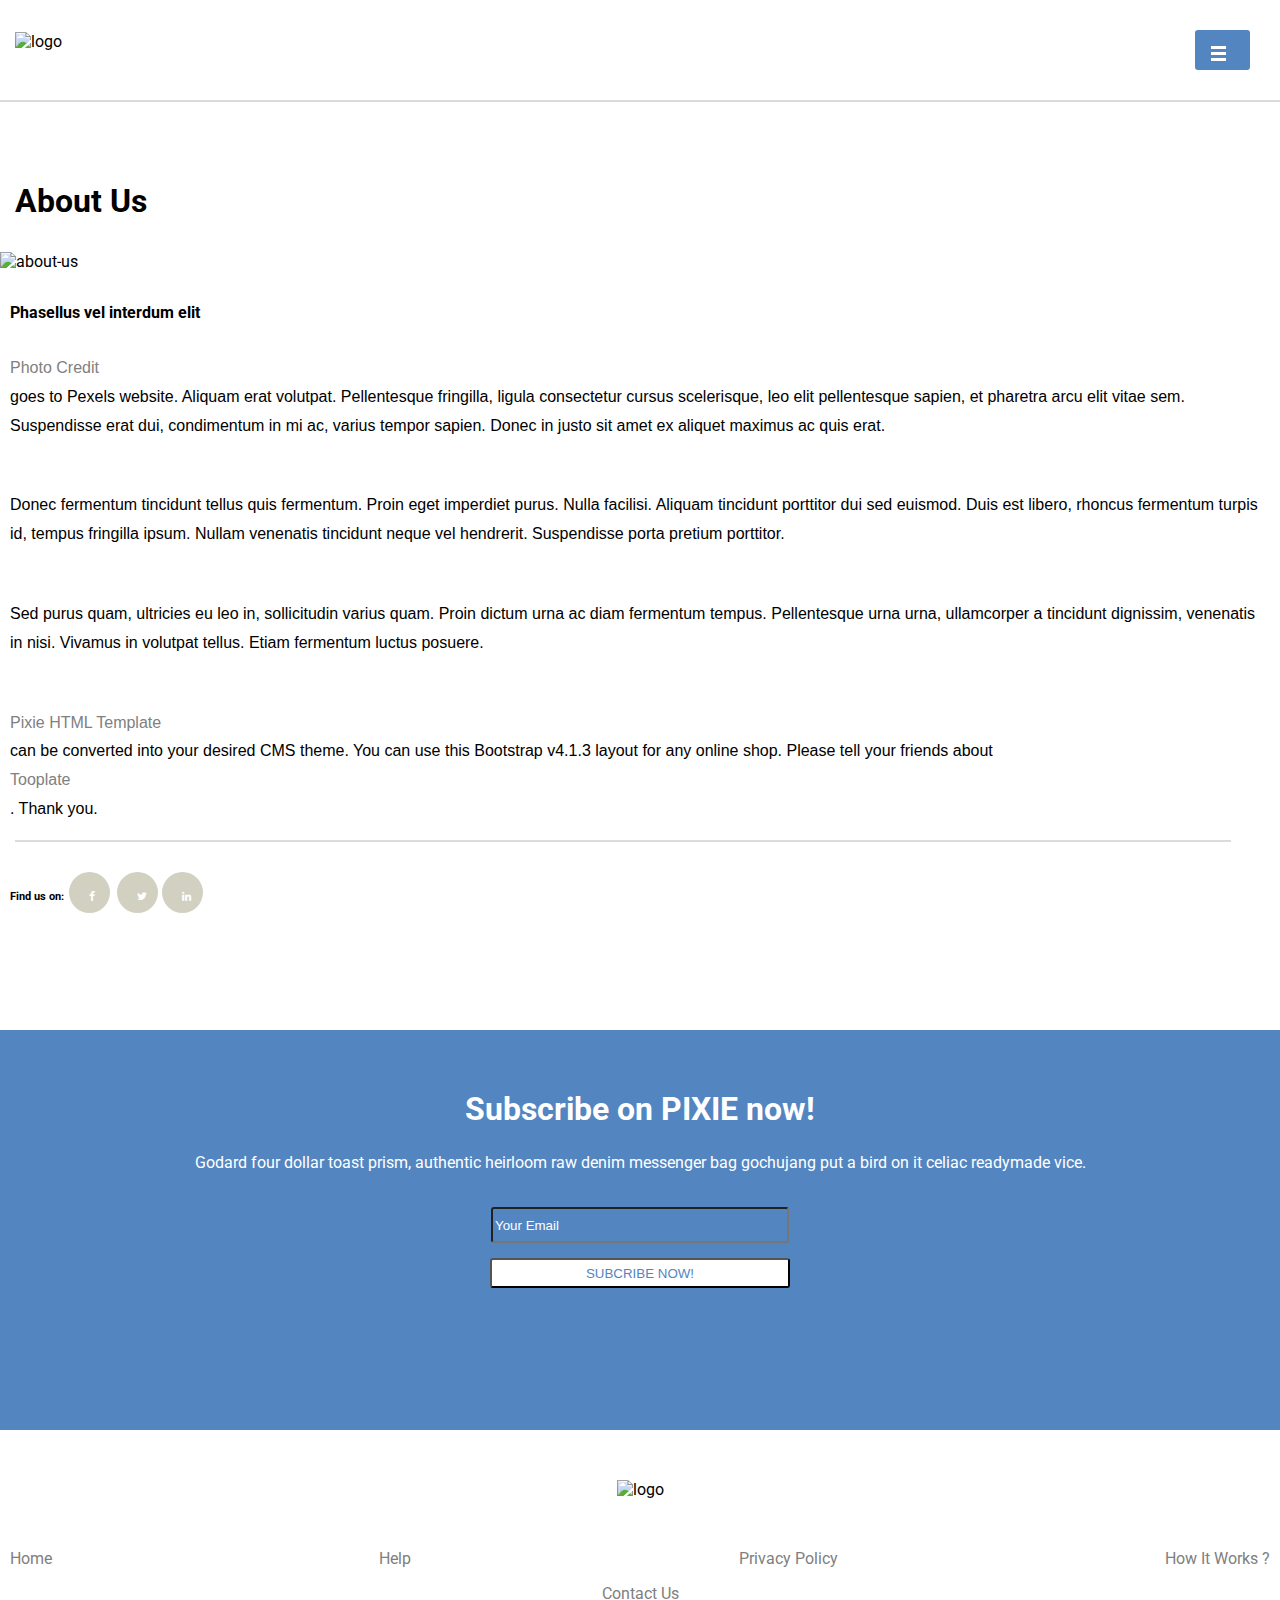
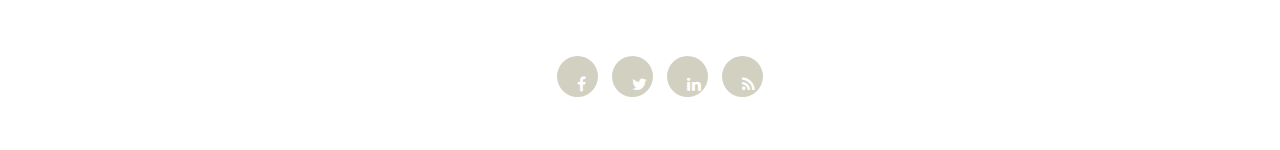
==== about.html @ de789672 "about-450px" ====
<!DOCTYPE html>
<html lang="en">
  <head>
    <meta charset="UTF-8" />
    <meta name="viewport" content="width=device-width, initial-scale=1.0" />
    <title>Pixie - About</title>
    <link
      href="https://fonts.googleapis.com/css?family=Roboto:100,300,400,500,700"
      rel="stylesheet"
    />
    <link rel="stylesheet" href="style/main.css" />
    <link rel="stylesheet" href="style/about.css" />
    <link
      rel="stylesheet"
      href="https://cdnjs.cloudflare.com/ajax/libs/font-awesome/4.7.0/css/font-awesome.min.css"
    />
  </head>
  <body>
    <div class="main">
      <header class="left-right">
        <div class="header-menu">
          <header class="header-logo">
            <img src="images/header-logo.png" alt="logo" />
          </header>
          <nav class="nav">
            <div class="navigation">
              <ul class="navbar-nav ml-auto">
                <li class="nav-item">
                  <a class="nav-link" href="index.html">Home</a>
                </li>
                <li class="nav-item">
                  <a class="nav-link" href="products.html">Products </a>
                </li>
                <li class="nav-item active">
                  <a class="nav-link" href="about.html">About Us</a>
                </li>
                <li class="nav-item">
                  <a class="nav-link" href="contact.html">Contact Us</a>
                </li>
              </ul>
            </div>
            <div class="header-hamburger">
              <div class="hamburger">
                <div class="bar1"></div>
                <div class="bar2"></div>
                <div class="bar3"></div>
              </div>
            </div>
          </nav>
        </div>
        <div class="border-bottom"></div>
      </header>
      <section>
        <div class="col-left">
          <div class="headeer-h1">
            <h1>About Us</h1>
          </div>
          <div class="left-img">
            <img src="images/about-us.jpg" alt="about-us" />
          </div>
        </div>
        <div class="col-right">
          <h4>Phasellus vel interdum elit</h4>
          <p>
            <a
              href="https://www.pexels.com/photo/group-of-people-raising-right-hand-1059120/"
              >Photo Credit</a
            >
            goes to Pexels website. Aliquam erat volutpat. Pellentesque
            fringilla, ligula consectetur cursus scelerisque, leo elit
            pellentesque sapien, et pharetra arcu elit vitae sem. Suspendisse
            erat dui, condimentum in mi ac, varius tempor sapien. Donec in justo
            sit amet ex aliquet maximus ac quis erat.
          </p>
          <br />
          <p>
            Donec fermentum tincidunt tellus quis fermentum. Proin eget
            imperdiet purus. Nulla facilisi. Aliquam tincidunt porttitor dui sed
            euismod. Duis est libero, rhoncus fermentum turpis id, tempus
            fringilla ipsum. Nullam venenatis tincidunt neque vel hendrerit.
            Suspendisse porta pretium porttitor.
          </p>
          <br />
          <p>
            Sed purus quam, ultricies eu leo in, sollicitudin varius quam. Proin
            dictum urna ac diam fermentum tempus. Pellentesque urna urna,
            ullamcorper a tincidunt dignissim, venenatis in nisi. Vivamus in
            volutpat tellus. Etiam fermentum luctus posuere.
          </p>
          <br />
          <p>
            <a rel="nofollow" href="https://www.tooplate.com/view/2114-pixie"
              >Pixie HTML Template</a
            >
            can be converted into your desired CMS theme. You can use this
            Bootstrap v4.1.3 layout for any online shop. Please tell your
            friends about
            <a rel="nofollow" href="https://www.facebook.com/tooplate/"
              >Tooplate</a
            >. Thank you.
          </p>
          <div class="share">
            <div class="border-bottom"></div>
            <h6>
              Find us on:
              <span
                ><a href="#" class="fa fa-facebook"></a>
                <a href="#" class="fa fa-twitter"></a
                ><a href="#" class="fa fa-linkedin"></a
              ></span>
            </h6>
          </div>
        </div>
      </section>
      <section class="middle">
        <div class="bar1"></div>
        <h1>Subscribe on PIXIE now!</h1>
        <p>
          Godard four dollar toast prism, authentic heirloom raw denim messenger
          bag gochujang put a bird on it celiac readymade vice.
        </p>
        <div class="form">
          <form action="#">
            <form>
              <div class="form-in">
                <input
                  type="email"
                  id="email"
                  name="email"
                  value="Your Email"
                />
              </div>
              <div class="form-sum">
                <button type="submit" form="nameform" value="Submit">
                  SUBCRIBE NOW!
                </button>
              </div>
            </form>
          </form>
        </div>
      </section>
      <footer>
        <div class="footer-logo">
          <img src="images/header-logo.png" alt="logo" />
        </div>
        <nav>
          <div class="footer-nav">
            <ul>
              <li><a href="#">Home</a></li>
              <li><a href="#">Help</a></li>
              <li><a href="#">Privacy Policy</a></li>
              <li><a href="#">How It Works ?</a></li>
            </ul>
            <ul>
              <li
                class="contact
                  "
              >
                <a href="#">Contact Us</a>
              </li>
            </ul>
          </div>
          <div class="footer-social-icons">
            <ul>
              <li>
                <a href="#"><i class="fa fa-facebook"></i></a>
              </li>
              <li>
                <a href="#"><i class="fa fa-twitter"></i></a>
              </li>
              <li>
                <a href="#"><i class="fa fa-linkedin"></i></a>
              </li>
              <li>
                <a href="#"><i class="fa fa-rss"></i></a>
              </li>
            </ul>
          </div>
        </nav>
      </footer>
    </div>
  </body>
</html>
---- style/about.css ----
body {
  box-sizing: border-box;
  margin: 0;
  padding: 0;
  font-family: "Roboto", sans-serif;
}

.header-menu {
  display: flex;
  justify-content: space-between;
}
.header-logo {
  margin: 32px 0 32px 15px;
}
.navigation {
  display: none;
}
.header-hamburger {
  background-color: #5385c1;
  height: 40px;
  width: 40px;
  margin: 30px;
  padding-right: 15px;
  border-radius: 3px;
}
.hamburger .bar1,
.bar2,
.bar3 {
  width: 15px;
  height: 3px;
  background-color: white;
  margin-bottom: 3px;
}
.hamburger {
  padding: 16px;
}
.border-bottom {
  border-bottom: 2px solid #dbdbdb;
  margin: auto;
  margin-bottom: 5em;
}
.headeer-h1 h1 {
  padding-left: 15px;
  margin-bottom: 32px;
}
.left-img img {
  max-width: 450px;
}
.col-right h4,
h6,
p {
  padding: 0 10px;
}
.col-right h4 {
  margin: 32px 0;
}
.col-right p {
  line-height: 1.8;
  font-family: "Raleway", sans-serif;
}
.fa {
  padding: 20px;
  font-size: 5px;
  width: 1px;
  height: 1px;
  text-align: center;
  text-decoration: none;
  margin: 5px 2px;
  border-radius: 50%;
}

.fa-facebook {
  background: rgb(209, 208, 193);
  color: white;
}
.fa-twitter {
  background: rgb(209, 208, 193);
  color: white;
}
.fa-linkedin {
  background: rgb(209, 208, 193);
  color: white;
}
.col-right .border-bottom {
  width: 95%;
  margin: 15px;
}
.middle {
  height: 400px;
  background-color: #5385c1;
  margin-top: 7em;
  width: 100%;
}
.middle h1 {
  padding-top: 60px;
  text-align: center;
  color: white;
}
.middle p {
  color: white;
  text-align: center;
  line-height: 1.7;
}
form {
  padding: 0;
  text-align: center;
}
.form-in {
  padding: 15px 0;
}
.form-in input {
  width: 290px;
  height: 30px;
  border-radius: 3px;

  background-color: #5385c1;
  color: white;
}
.form-sum button {
  color: #5385c1;
  background-color: white;
  width: 300px;
  height: 30px;
  border-radius: 3px;
}
.footer-logo {
  margin: 50px auto;
}
.footer-logo,
img {
  text-align: center;
}
.footer-nav ul,
a {
  text-decoration: none;
  list-style: none;
  color: gray;
  display: flex;
  justify-content: space-between;
}
.footer-nav ul {
  padding: 0 10px;
}
.footer-nav .contact {
  margin: auto;
}
.footer-social-icons ul {
  list-style: none;
  display: flex;
  justify-content: center;
}
.footer-social-icons li {
  padding: 32px 5px;
}
.fa-rss {
  background: rgb(209, 208, 193);
  color: white;
}
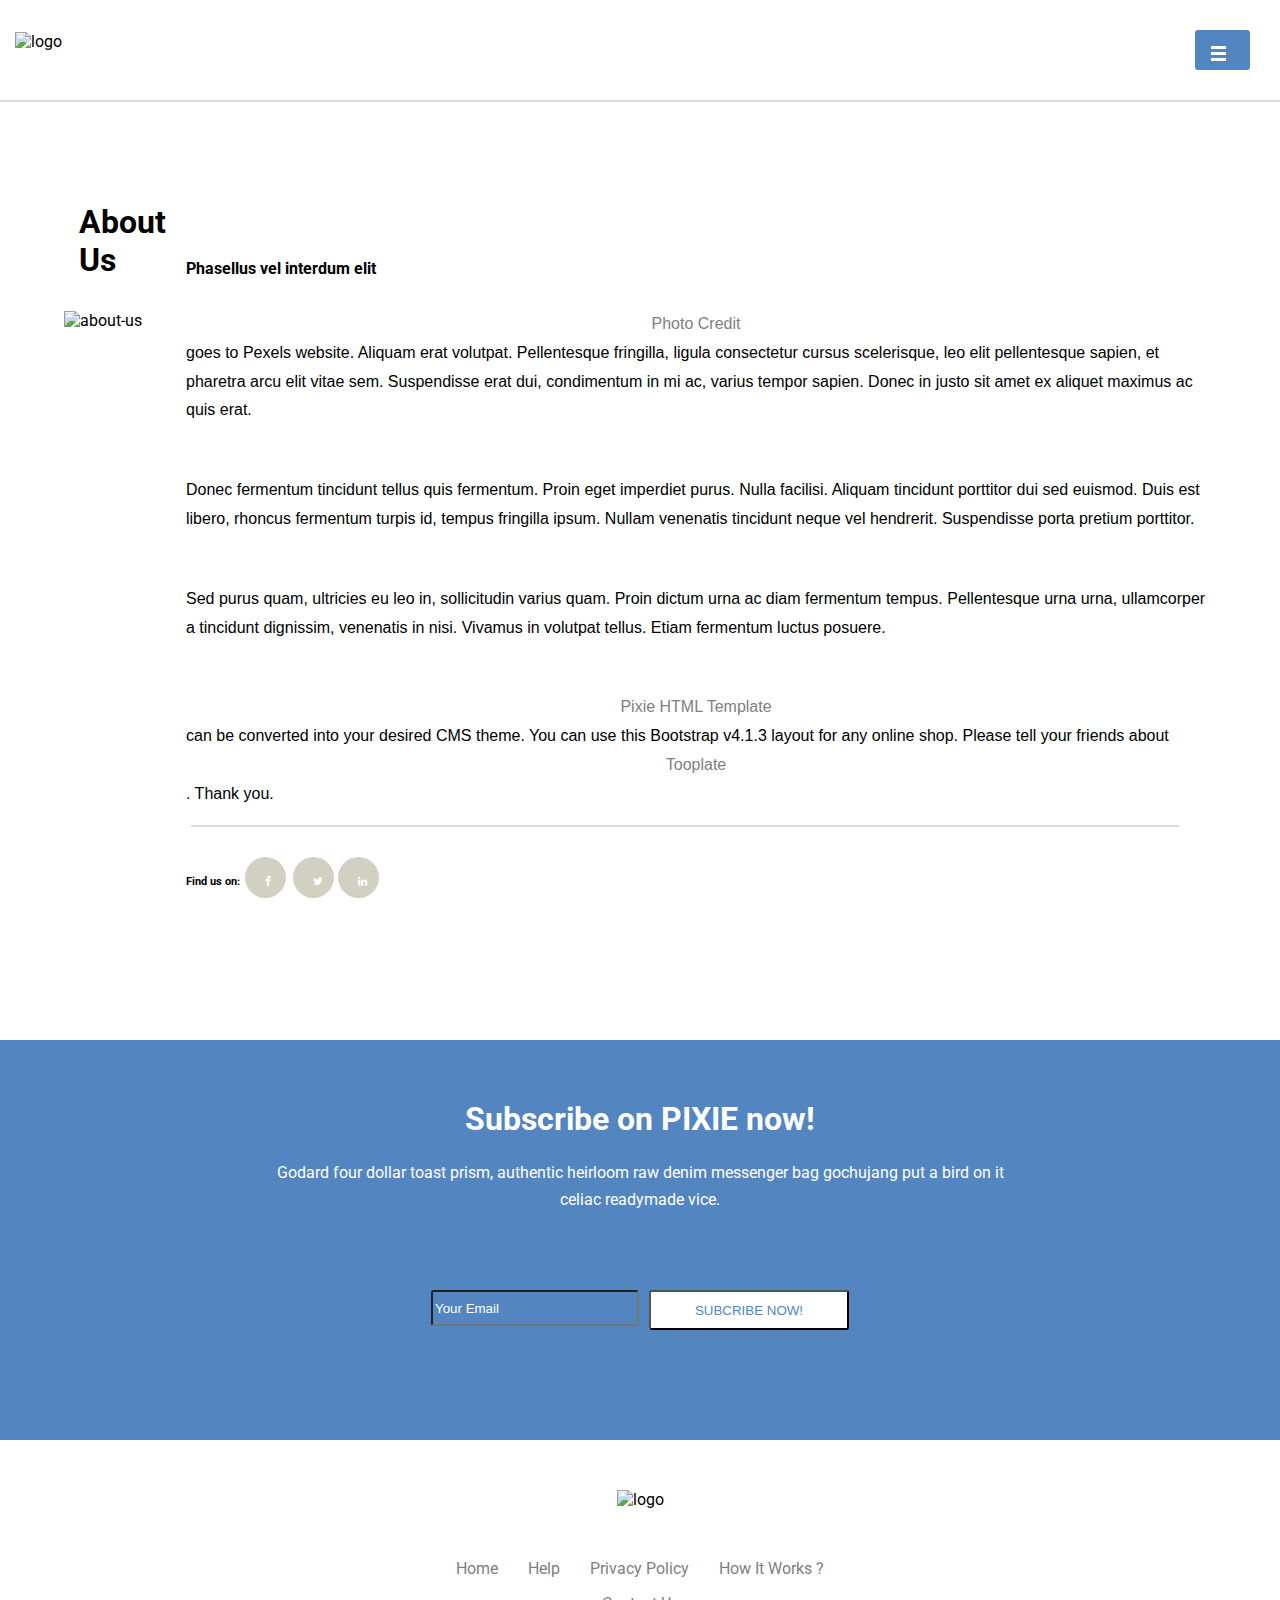
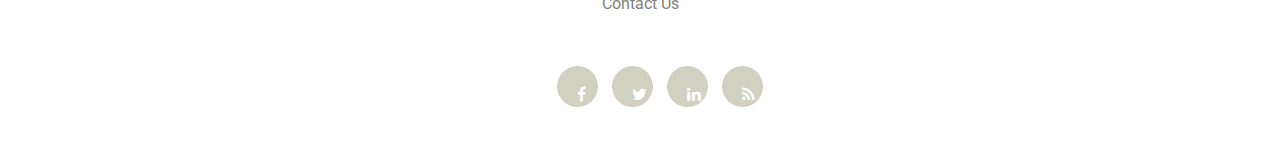
==== commit c963331f: "about-900px" ====
--- a/about.html
+++ b/about.html
@@ -17,7 +17,7 @@
   </head>
   <body>
     <div class="main">
-      <header class="left-right">
+      <header>
         <div class="header-menu">
           <header class="header-logo">
             <img src="images/header-logo.png" alt="logo" />
@@ -51,14 +51,15 @@
         <div class="border-bottom"></div>
       </header>
       <section>
-        <div class="col-left">
+          <div class="left-right">
+                <div class="col-left">
           <div class="headeer-h1">
             <h1>About Us</h1>
           </div>
           <div class="left-img">
             <img src="images/about-us.jpg" alt="about-us" />
           </div>
-        </div>
+                </div>
         <div class="col-right">
           <h4>Phasellus vel interdum elit</h4>
           <p>
@@ -111,7 +112,7 @@
             </h6>
           </div>
         </div>
-      </section>
+    </div>
       <section class="middle">
         <div class="bar1"></div>
         <h1>Subscribe on PIXIE now!</h1>
@@ -120,7 +121,6 @@
           bag gochujang put a bird on it celiac readymade vice.
         </p>
         <div class="form">
-          <form action="#">
             <form>
               <div class="form-in">
                 <input
@@ -136,7 +136,7 @@
                 </button>
               </div>
             </form>
-          </form>
+         
         </div>
       </section>
       <footer>
@@ -153,9 +153,7 @@
             </ul>
             <ul>
               <li
-                class="contact
-                  "
-              >
+                class="contact" >
                 <a href="#">Contact Us</a>
               </li>
             </ul>
--- a/style/about.css
+++ b/style/about.css
@@ -120,7 +120,7 @@
   color: #5385c1;
   background-color: white;
   width: 300px;
-  height: 30px;
+  height: 40px;
   border-radius: 3px;
 }
 .footer-logo {
@@ -136,10 +136,13 @@
   list-style: none;
   color: gray;
   display: flex;
-  justify-content: space-between;
+  justify-content: center;
 }
 .footer-nav ul {
   padding: 0 10px;
+}
+.footer-nav li {
+  padding: 0 15px;
 }
 .footer-nav .contact {
   margin: auto;
@@ -156,3 +159,37 @@
   background: rgb(209, 208, 193);
   color: white;
 }
+@media screen and (min-width: 900px) {
+  .left-right {
+    width: 90%;
+    margin: auto;
+    display: flex;
+  }
+  .col-right {
+    float: right;
+    padding: 45px 0 0 10px;
+  }
+  .col-left {
+    float: left;
+  }
+  .middle p {
+    margin: 0 250px 32px 250px;
+  }
+  .form {
+    width: 100%;
+  }
+  .form-in input {
+    width: 200px;
+  }
+  .form-sum button {
+    width: 200px;
+  }
+  .form-sum {
+    padding: 15px 0 0 10px;
+  }
+  .form form {
+    display: flex;
+    justify-content: center;
+    padding-top: 30px;
+  }
+}
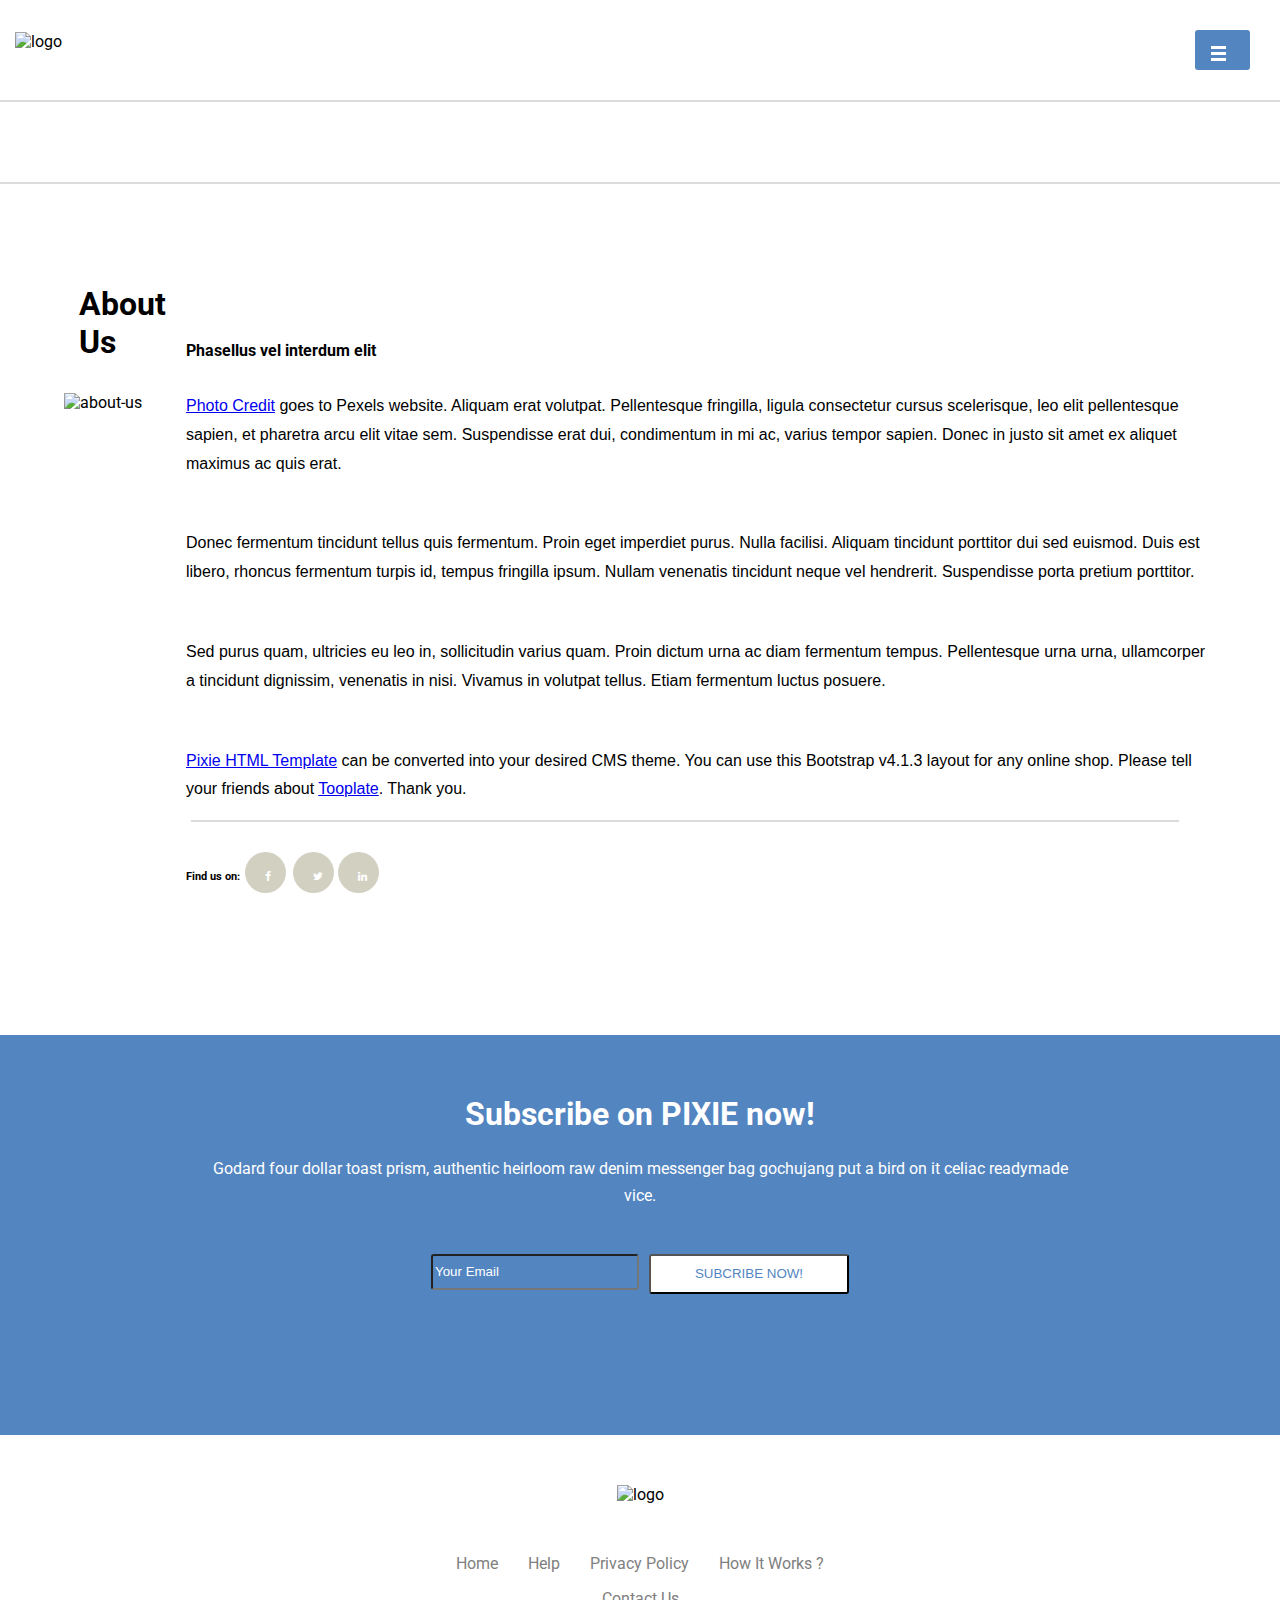
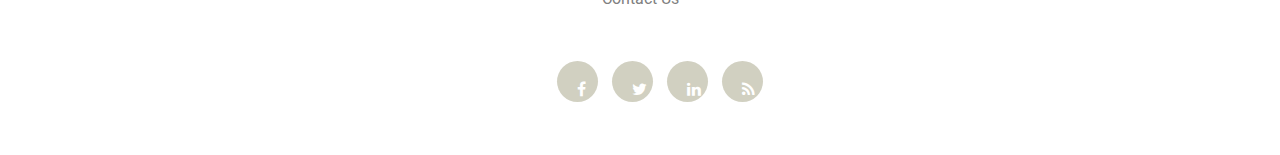
==== commit c9721d9d: "about-1800" ====
--- a/about.html
+++ b/about.html
@@ -23,22 +23,6 @@
             <img src="images/header-logo.png" alt="logo" />
           </header>
           <nav class="nav">
-            <div class="navigation">
-              <ul class="navbar-nav ml-auto">
-                <li class="nav-item">
-                  <a class="nav-link" href="index.html">Home</a>
-                </li>
-                <li class="nav-item">
-                  <a class="nav-link" href="products.html">Products </a>
-                </li>
-                <li class="nav-item active">
-                  <a class="nav-link" href="about.html">About Us</a>
-                </li>
-                <li class="nav-item">
-                  <a class="nav-link" href="contact.html">Contact Us</a>
-                </li>
-              </ul>
-            </div>
             <div class="header-hamburger">
               <div class="hamburger">
                 <div class="bar1"></div>
@@ -48,18 +32,35 @@
             </div>
           </nav>
         </div>
-        <div class="border-bottom"></div>
       </header>
-      <section>
-          <div class="left-right">
-                <div class="col-left">
+      <div class="border-bottom top"></div>
+      <div class="navigation">
+        <ul class="navbar-nav ">
+          <li class="nav-item">
+            <a class="nav-link" href="index.html">Home</a>
+          </li>
+          <li class="nav-item">
+            <a class="nav-link" href="products.html">Products </a>
+          </li>
+          <li class="nav-item active">
+            <a class="nav-link" href="about.html">About Us</a>
+          </li>
+          <li class="nav-item">
+            <a class="nav-link" href="contact.html">Contact Us</a>
+          </li>
+        </ul>
+      </div>
+      <div class="border-bottom"></div>
+
+      <div class="left-right">
+        <div class="col-left">
           <div class="headeer-h1">
             <h1>About Us</h1>
           </div>
           <div class="left-img">
             <img src="images/about-us.jpg" alt="about-us" />
           </div>
-                </div>
+        </div>
         <div class="col-right">
           <h4>Phasellus vel interdum elit</h4>
           <p>
@@ -112,7 +113,7 @@
             </h6>
           </div>
         </div>
-    </div>
+      </div>
       <section class="middle">
         <div class="bar1"></div>
         <h1>Subscribe on PIXIE now!</h1>
@@ -121,22 +122,16 @@
           bag gochujang put a bird on it celiac readymade vice.
         </p>
         <div class="form">
-            <form>
-              <div class="form-in">
-                <input
-                  type="email"
-                  id="email"
-                  name="email"
-                  value="Your Email"
-                />
-              </div>
-              <div class="form-sum">
-                <button type="submit" form="nameform" value="Submit">
-                  SUBCRIBE NOW!
-                </button>
-              </div>
-            </form>
-         
+          <form>
+            <div class="form-in">
+              <input type="email" id="email" name="email" value="Your Email" />
+            </div>
+            <div class="form-sum">
+              <button type="submit" form="nameform" value="Submit">
+                SUBCRIBE NOW!
+              </button>
+            </div>
+          </form>
         </div>
       </section>
       <footer>
@@ -152,8 +147,7 @@
               <li><a href="#">How It Works ?</a></li>
             </ul>
             <ul>
-              <li
-                class="contact" >
+              <li class="contact">
                 <a href="#">Contact Us</a>
               </li>
             </ul>
--- a/style/about.css
+++ b/style/about.css
@@ -57,6 +57,7 @@
 .col-right p {
   line-height: 1.8;
   font-family: "Raleway", sans-serif;
+  text-align: left;
 }
 .fa {
   padding: 20px;
@@ -130,8 +131,7 @@
 img {
   text-align: center;
 }
-.footer-nav ul,
-a {
+.footer-nav ul {
   text-decoration: none;
   list-style: none;
   color: gray;
@@ -155,6 +155,10 @@
 .footer-social-icons li {
   padding: 32px 5px;
 }
+.footer-nav a {
+  text-decoration: none;
+  color: gray;
+}
 .fa-rss {
   background: rgb(209, 208, 193);
   color: white;
@@ -173,7 +177,6 @@
     float: left;
   }
   .middle p {
-    margin: 0 250px 32px 250px;
   }
   .form {
     width: 100%;
@@ -192,4 +195,30 @@
     justify-content: center;
     padding-top: 30px;
   }
-}
+  .middle p {
+    margin: 0 200px;
+  }
+}
+@media screen and (min-width: 1800px) {
+  .header-logo {
+    margin: 60px auto;
+  }
+  .header-hamburger {
+    display: none;
+  }
+  .navigation {
+    display: inline;
+  }
+  .navbar-nav {
+    display: flex;
+    list-style: none;
+    justify-content: center;
+    margin-bottom: 60px;
+  }
+  .navbar-nav li {
+    padding: 0 15px;
+  }
+  .navbar-nav a {
+    text-decoration: none;
+  }
+}
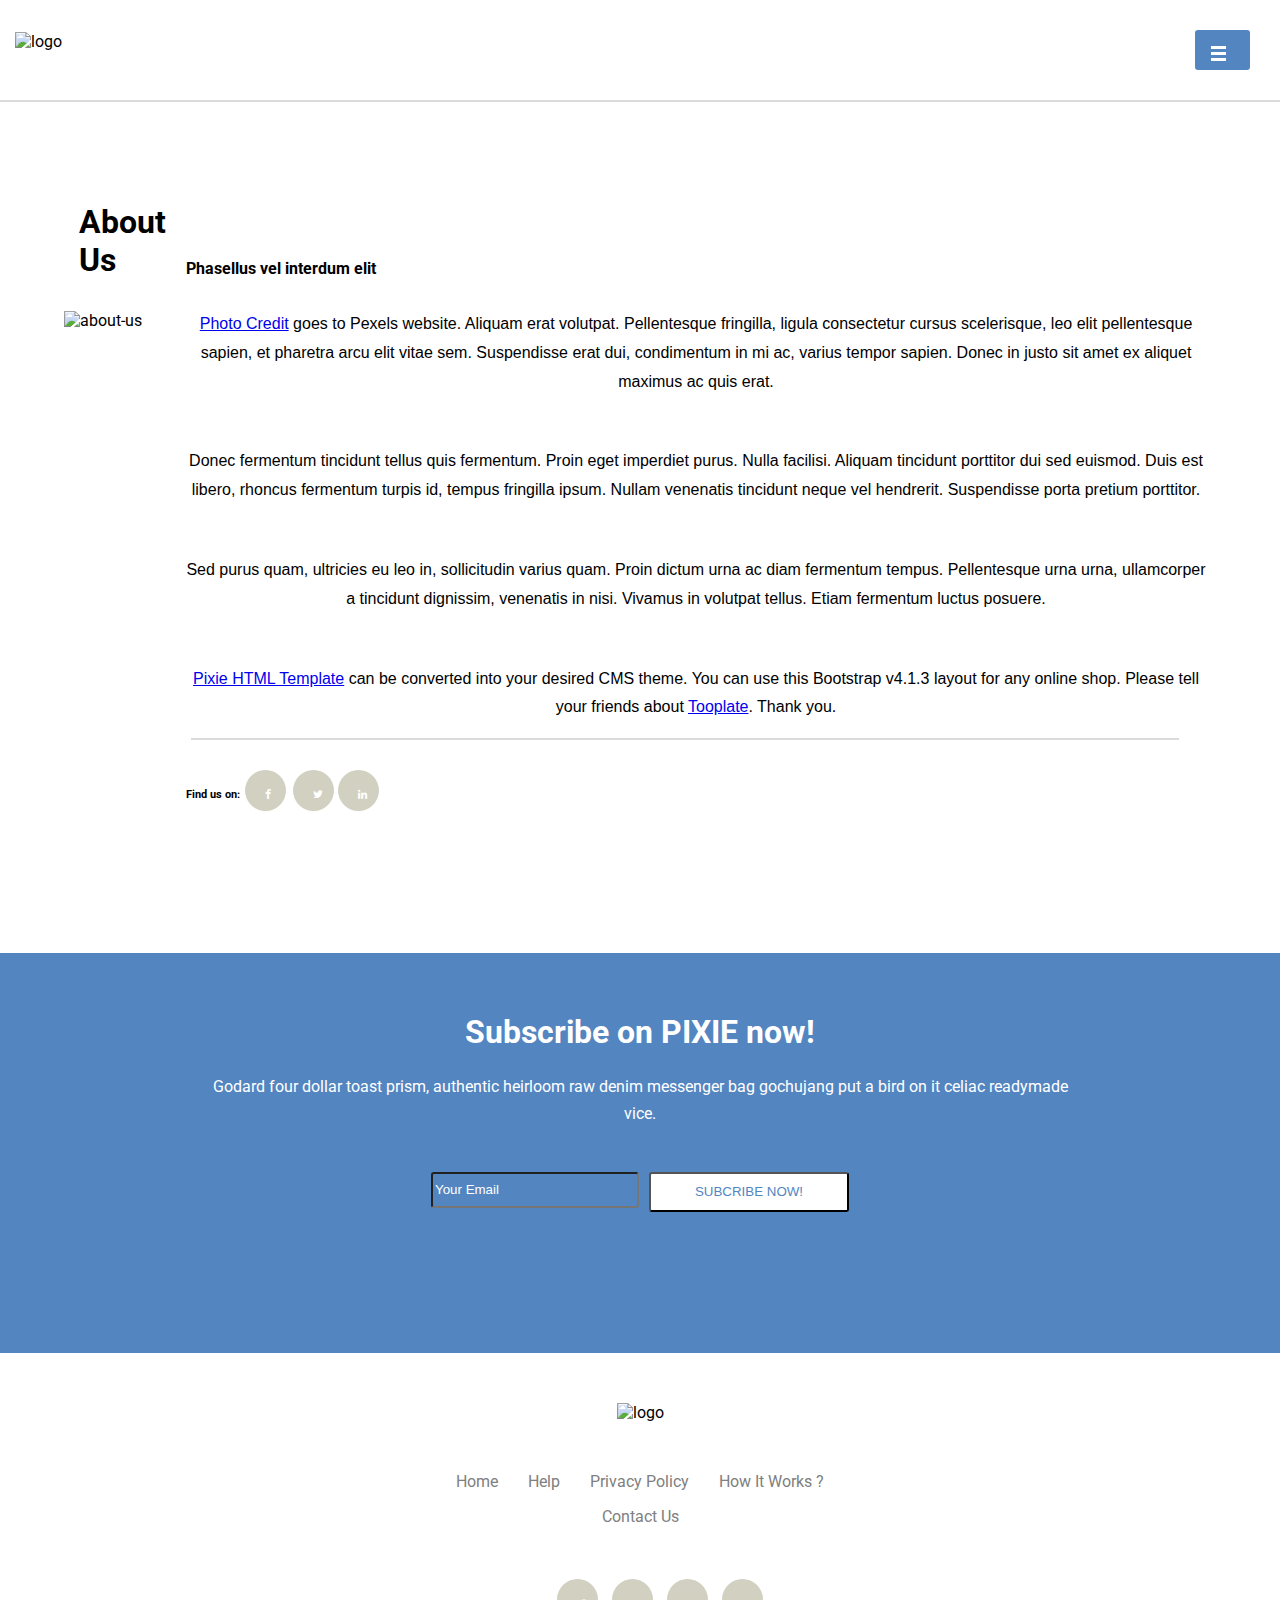
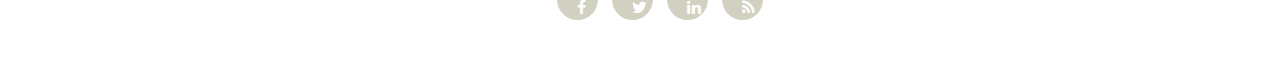
==== commit 610b3ddc: "about-1800px" ====
--- a/about.html
+++ b/about.html
@@ -50,7 +50,7 @@
           </li>
         </ul>
       </div>
-      <div class="border-bottom"></div>
+      <div class="border-bottom end"></div>
 
       <div class="left-right">
         <div class="col-left">
--- a/style/about.css
+++ b/style/about.css
@@ -43,8 +43,11 @@
   padding-left: 15px;
   margin-bottom: 32px;
 }
+.end {
+  display: none;
+}
 .left-img img {
-  max-width: 450px;
+  width: 450px;
 }
 .col-right h4,
 h6,
@@ -57,7 +60,7 @@
 .col-right p {
   line-height: 1.8;
   font-family: "Raleway", sans-serif;
-  text-align: left;
+  text-align: center;
 }
 .fa {
   padding: 20px;
@@ -69,7 +72,6 @@
   margin: 5px 2px;
   border-radius: 50%;
 }
-
 .fa-facebook {
   background: rgb(209, 208, 193);
   color: white;
@@ -176,8 +178,7 @@
   .col-left {
     float: left;
   }
-  .middle p {
-  }
+
   .form {
     width: 100%;
   }
@@ -221,4 +222,10 @@
   .navbar-nav a {
     text-decoration: none;
   }
-}
+  .border-bottom.end {
+    display: block;
+  }
+  .col-right p {
+    text-align: left;
+  }
+}
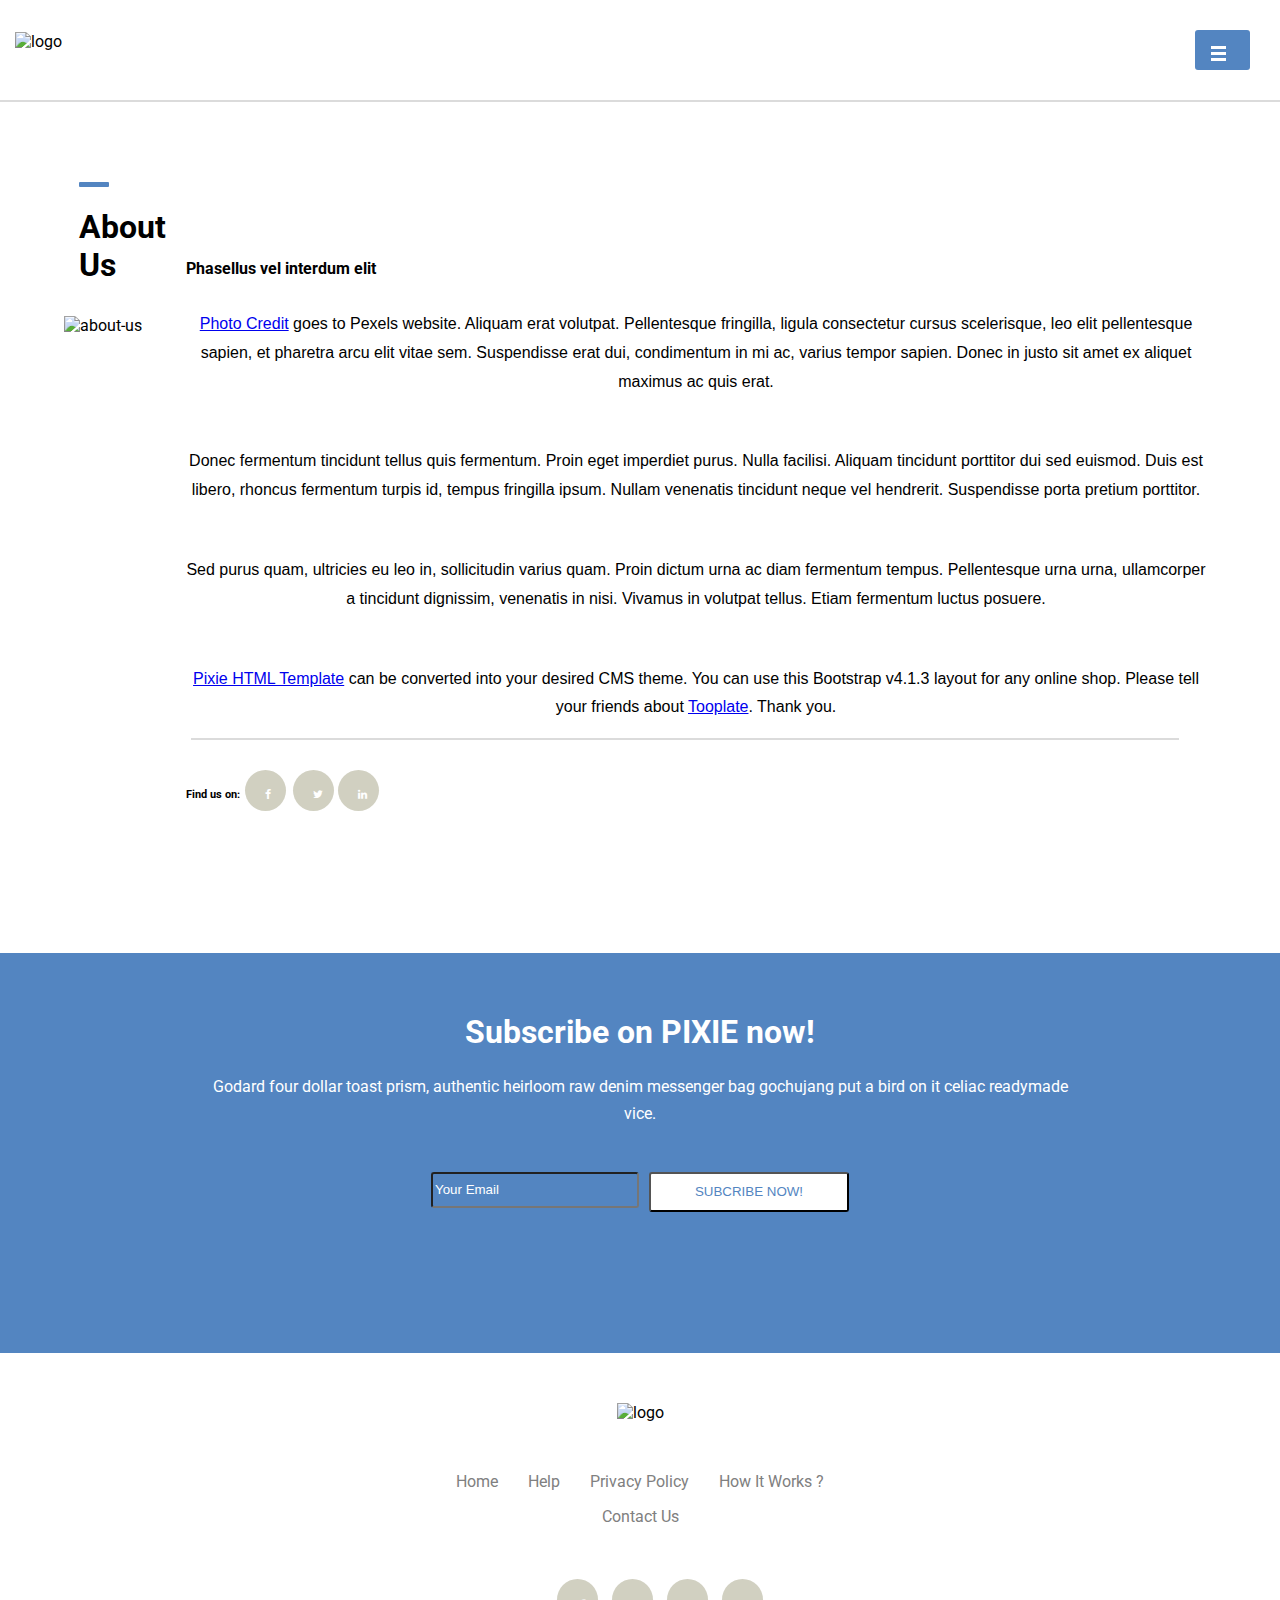
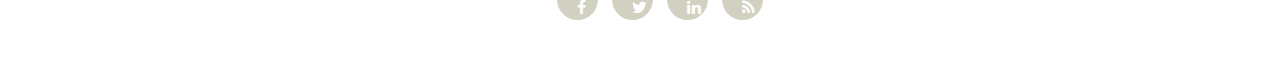
==== commit ee605fe1: "contact-finish" ====
--- a/about.html
+++ b/about.html
@@ -55,6 +55,7 @@
       <div class="left-right">
         <div class="col-left">
           <div class="headeer-h1">
+            <div class="bar-4"></div>
             <h1>About Us</h1>
           </div>
           <div class="left-img">
@@ -102,16 +103,17 @@
             >. Thank you.
           </p>
           <div class="share">
-            <div class="border-bottom"></div>
-            <h6>
-              Find us on:
-              <span
-                ><a href="#" class="fa fa-facebook"></a>
-                <a href="#" class="fa fa-twitter"></a
-                ><a href="#" class="fa fa-linkedin"></a
-              ></span>
-            </h6>
-          </div>
+                <div class="border-bottom"></div>
+                <h6>
+                  Find us on:
+                  <span
+                    ><a href="#" class="fa fa-facebook"></a>
+                    <a href="#" class="fa fa-twitter"></a
+                    ><a href="#" class="fa fa-linkedin"></a
+                  ></span>
+                </h6>
+              </div>
+            </div>
         </div>
       </div>
       <section class="middle">
--- a/style/about.css
+++ b/style/about.css
@@ -31,6 +31,13 @@
   background-color: white;
   margin-bottom: 3px;
 }
+.bar-4 {
+  width: 30px;
+  height: 5px;
+  border-radius: 1px;
+  margin-left: 15px;
+  background-color: #5385c1;
+}
 .hamburger {
   padding: 16px;
 }
@@ -47,7 +54,7 @@
   display: none;
 }
 .left-img img {
-  width: 450px;
+  width: 95%;
 }
 .col-right h4,
 h6,
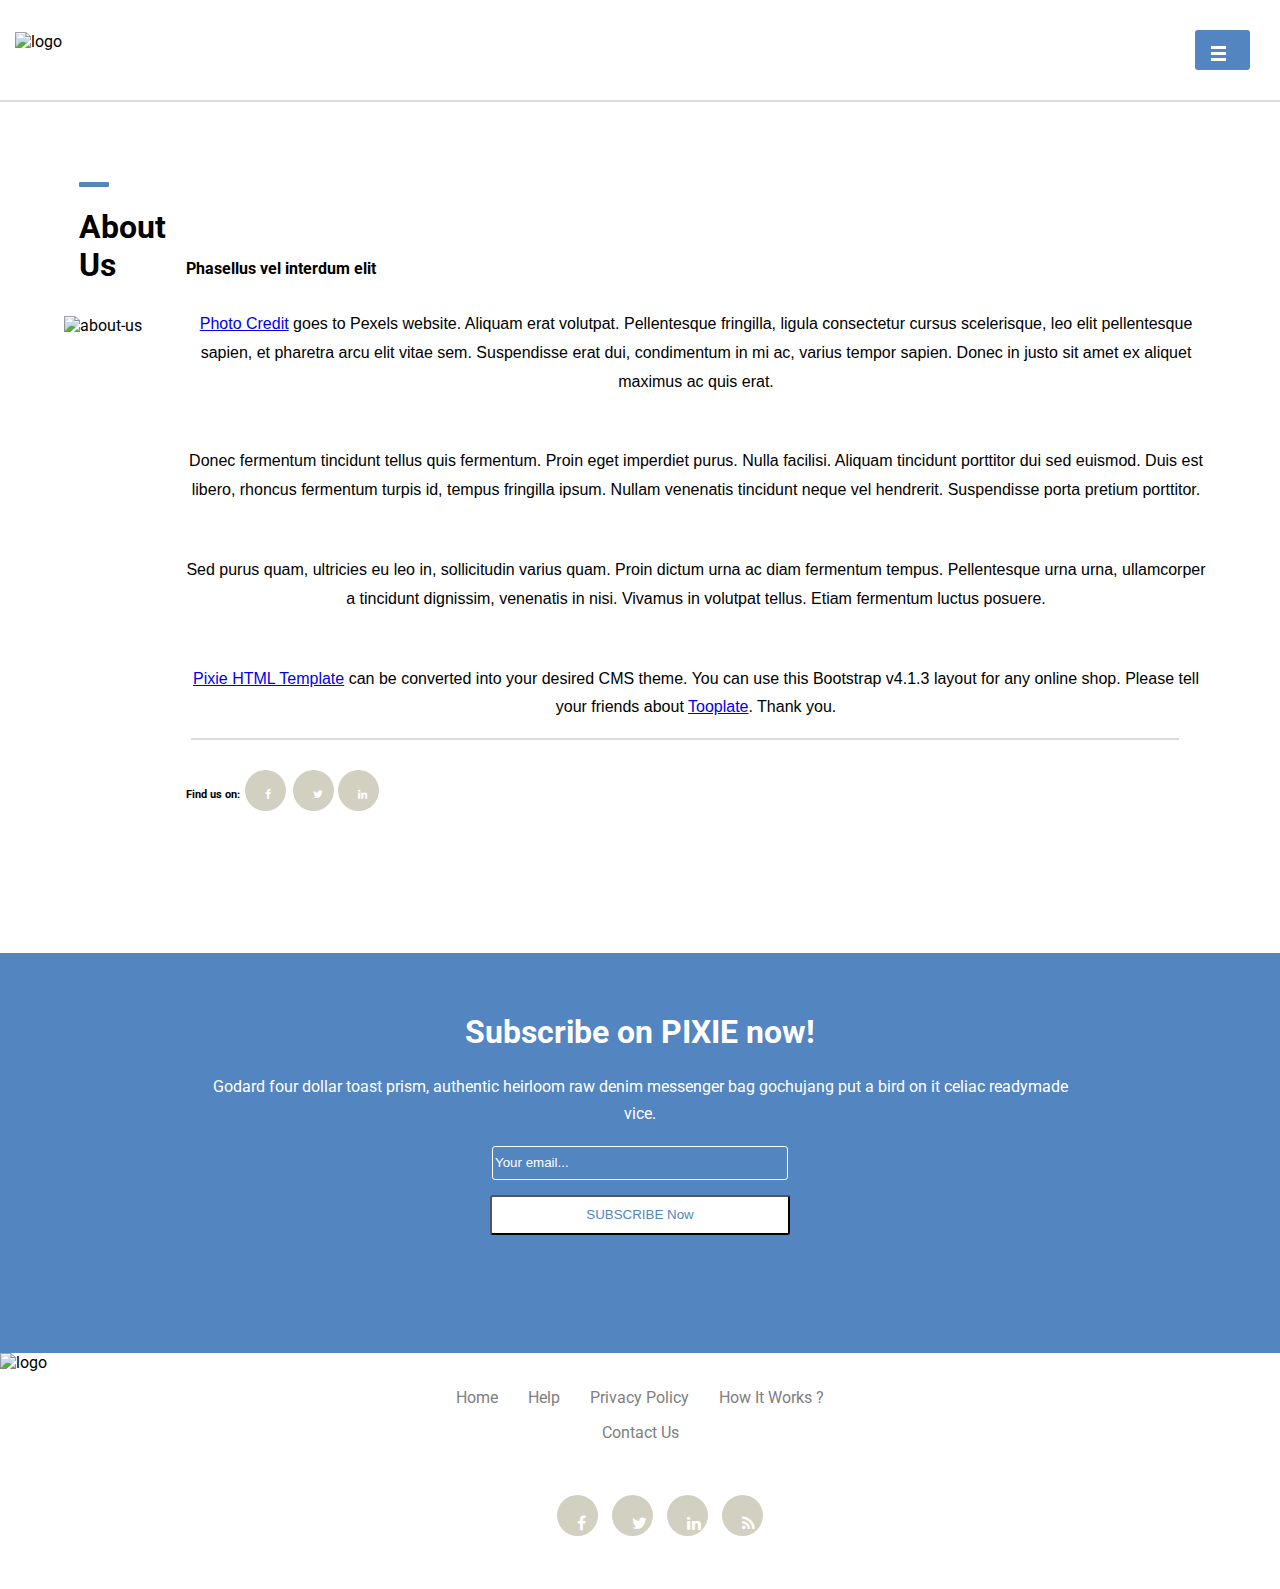
==== commit 40c37428: "init" ====
--- a/about.html
+++ b/about.html
@@ -123,18 +123,19 @@
           Godard four dollar toast prism, authentic heirloom raw denim messenger
           bag gochujang put a bird on it celiac readymade vice.
         </p>
-        <div class="form">
-          <form>
-            <div class="form-in">
-              <input type="email" id="email" name="email" value="Your Email" />
-            </div>
-            <div class="form-sum">
-              <button type="submit" form="nameform" value="Submit">
-                SUBCRIBE NOW!
-              </button>
-            </div>
-          </form>
-        </div>
+        <label class="form-in">
+            <form action="">
+              <label for="email"></label><br />
+              <input
+                type="text"
+                id="femail"
+                name="email"
+                value="Your email..."
+              /><br />
+              <label for="lname"></label>
+              <input type="submit" id="submit" value="SUBSCRIBE Now" />
+            </form>
+          </label>
       </section>
       <footer>
         <div class="footer-logo">
--- a/style/about.css
+++ b/style/about.css
@@ -118,22 +118,25 @@
 .form-in {
   padding: 15px 0;
 }
-.form-in input {
+.form-in {
+  padding: 15px 0;
+}
+.form-in #femail {
   width: 290px;
   height: 30px;
   border-radius: 3px;
-
-  background-color: #5385c1;
-  color: white;
-}
-.form-sum button {
+  background-color: #5385c1;
+  color: white;
+  border: solid 1px;
+}
+#submit {
   color: #5385c1;
   background-color: white;
   width: 300px;
   height: 40px;
   border-radius: 3px;
-}
-.footer-logo {
+  margin: 15px 0;
+}
   margin: 50px auto;
 }
 .footer-logo,
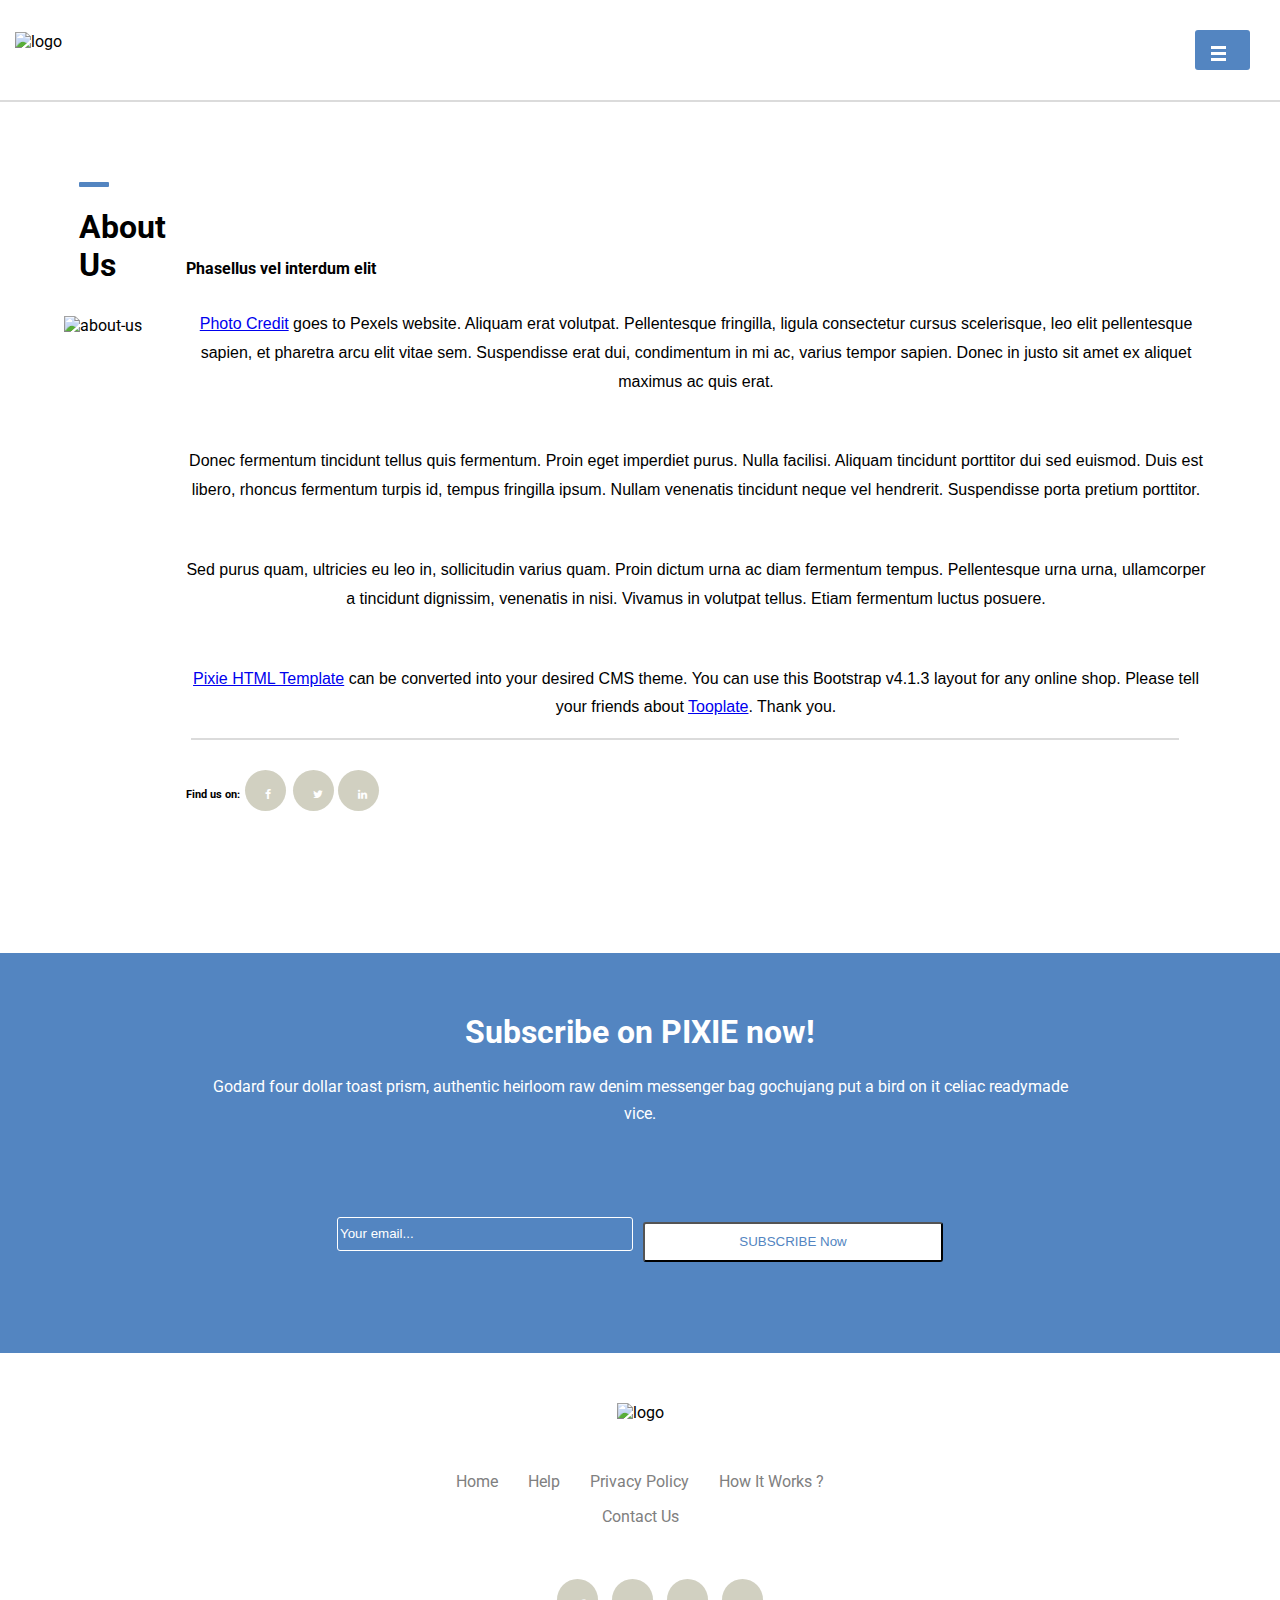
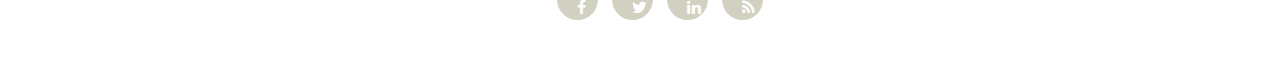
==== commit f4769514: "init" ====
--- a/about.html
+++ b/about.html
@@ -10,10 +10,7 @@
     />
     <link rel="stylesheet" href="style/main.css" />
     <link rel="stylesheet" href="style/about.css" />
-    <link
-      rel="stylesheet"
-      href="https://cdnjs.cloudflare.com/ajax/libs/font-awesome/4.7.0/css/font-awesome.min.css"
-    />
+    <link rel="stylesheet" href="https://cdnjs.cloudflare.com/ajax/libs/font-awesome/4.7.0/css/font-awesome.min.css">
   </head>
   <body>
     <div class="main">
--- a/style/main.css
+++ b/style/main.css
@@ -0,0 +1,235 @@
+body {
+  font-family: "Roboto", sans-serif;
+}
+.header-menu {
+  display: flex;
+  justify-content: space-between;
+}
+.header-logo {
+  margin: 32px 0 32px 15px;
+}
+.navigation {
+  display: none;
+}
+.header-hamburger {
+  background-color: #5385c1;
+  height: 40px;
+  width: 40px;
+  margin: 30px;
+  padding-right: 15px;
+  border-radius: 3px;
+}
+.hamburger .bar1,
+.bar2,
+.bar3 {
+  width: 15px;
+  height: 3px;
+  background-color: white;
+  margin-bottom: 3px;
+}
+.bar-4 {
+  width: 30px;
+  height: 5px;
+  border-radius: 1px;
+  margin-left: 15px;
+  background-color: #5385c1;
+}
+.hamburger {
+  padding: 16px;
+}
+.border-bottom {
+  border-bottom: 2px solid #dbdbdb;
+  margin: auto;
+  margin-bottom: 32px;
+}
+.headeer-h1 h1 {
+  padding-left: 15px;
+  margin-bottom: 32px;
+}
+.end {
+  display: none;
+}
+.fa {
+  padding: 15px;
+  width: 10px;
+  font-size: 10px;
+  width: 1px;
+  height: 1px;
+  text-align: center;
+  margin: 5px 2px;
+  border-radius: 50%;
+  text-decoration: none;
+}
+.fa-facebook {
+  background: rgb(209, 208, 193);
+  color: white;
+}
+.fa-twitter {
+  background: rgb(209, 208, 193);
+  color: white;
+}
+.fa-linkedin {
+  background: rgb(209, 208, 1s93);
+  color: white;
+}
+.middle form {
+  padding: 0;
+  text-align: center;
+}
+.form-in {
+  padding: 15px 0;
+}
+.form-in #femail {
+  width: 290px;
+  height: 30px;
+  border-radius: 3px;
+  background-color: #5385c1;
+  color: white;
+  border: solid 1px;
+}
+#submit {
+  color: #5385c1;
+  background-color: white;
+  width: 300px;
+  height: 40px;
+  border-radius: 3px;
+  margin: 15px 0;
+}
+.footer-logo {
+  margin: 50px auto;
+}
+.footer-logo,
+img {
+  text-align: center;
+}
+.footer-nav ul {
+  text-decoration: none;
+  list-style: none;
+  color: gray;
+  display: flex;
+  justify-content: center;
+}
+.footer-nav ul {
+  padding: 0 10px;
+}
+.footer-nav li {
+  padding: 0 15px;
+}
+.footer-nav .contact {
+  margin: auto;
+}
+.footer-social-icons ul {
+  list-style: none;
+  display: flex;
+  justify-content: center;
+}
+.footer-social-icons li {
+  padding: 32px 5px;
+}
+.footer-nav a {
+  text-decoration: none;
+  color: gray;
+}
+.fa-rss {
+  background: rgb(209, 208, 193);
+  color: white;
+}
+
+@media screen and (min-width: 1800px) {
+  .header-logo {
+    margin: 60px auto;
+  }
+  .header-hamburger {
+    display: none;
+  }
+  .navigation {
+    display: inline;
+  }
+  .navbar-nav {
+    display: flex;
+    list-style: none;
+    justify-content: center;
+    margin-bottom: 60px;
+  }
+  .navbar-nav li {
+    padding: 0 15px;
+  }
+  .navbar-nav a {
+    text-decoration: none;
+  }
+  .caption {
+    margin-left: 400px;
+  }
+  .left-right .article-3,
+  .article-4 {
+    display: inline;
+  }
+  .left-section {
+    margin-left: 390px;
+  }
+  .nav-carre .radius.four,
+  .five {
+    display: none;
+  }
+}
+@media screen and (min-width: 900px) {
+  .img1 {
+    margin: 10px auto;
+  }
+
+  .left-right article {
+    margin: 0 10px;
+  }
+  .form-in form {
+    display: flex;
+    justify-content: center;
+    margin-top: 5em;
+  }
+  .form-in #femail {
+    margin-top: 10px;
+    margin-right: 10px;
+  }
+  .middle p {
+    margin: 0 200px;
+  }
+  .middle p {
+    margin: 0 200px;
+  }
+}
+@media screen and (min-width: 1800px) {
+  .header-logo {
+    margin: 60px auto;
+  }
+  .header-hamburger {
+    display: none;
+  }
+  .navigation {
+    display: inline;
+  }
+  .navbar-nav {
+    display: flex;
+    list-style: none;
+    justify-content: center;
+    margin-bottom: 60px;
+  }
+  .navbar-nav li {
+    padding: 0 15px;
+  }
+  .navbar-nav a {
+    text-decoration: none;
+  }
+  .caption {
+    margin-left: 400px;
+  }
+  .left-right .article-3,
+  .article-4 {
+    display: inline;
+  }
+  .left-section {
+    margin-left: 390px;
+  }
+  .nav-carre .radius.four,
+  .five {
+    display: none;
+  }
+}
--- a/style/about.css
+++ b/style/about.css
@@ -5,7 +5,7 @@
   font-family: "Roboto", sans-serif;
 }
 
-.header-menu {
+.header-menue {
   display: flex;
   justify-content: space-between;
 }
@@ -54,7 +54,7 @@
   display: none;
 }
 .left-img img {
-  width: 95%;
+  width: 100%;
 }
 .col-right h4,
 h6,
@@ -137,8 +137,7 @@
   border-radius: 3px;
   margin: 15px 0;
 }
-  margin: 50px auto;
-}
+
 .footer-logo,
 img {
   text-align: center;
@@ -181,6 +180,7 @@
     margin: auto;
     display: flex;
   }
+
   .col-right {
     float: right;
     padding: 45px 0 0 10px;
@@ -192,15 +192,7 @@
   .form {
     width: 100%;
   }
-  .form-in input {
-    width: 200px;
-  }
-  .form-sum button {
-    width: 200px;
-  }
-  .form-sum {
-    padding: 15px 0 0 10px;
-  }
+
   .form form {
     display: flex;
     justify-content: center;
@@ -235,6 +227,7 @@
   .border-bottom.end {
     display: block;
   }
+
   .col-right p {
     text-align: left;
   }
